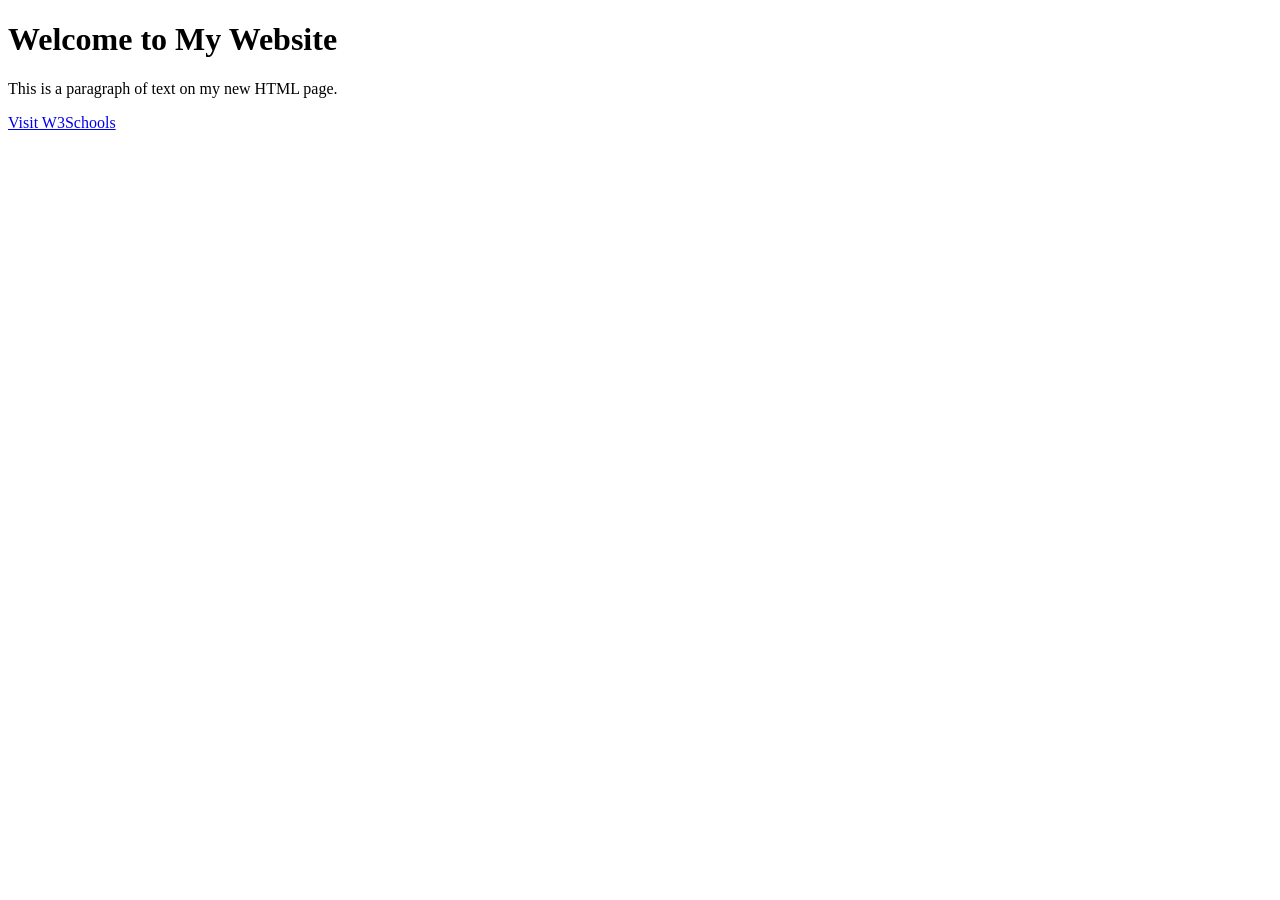
==== index.html @ 77e0a610 "Create index.html" ====
<!DOCTYPE html>
<html lang="en">
<head>
    <meta charset="UTF-8">
    <meta name="viewport" content="width=device-width, initial-scale=1.0">
    <title>My First Web Page</title>
</head>
<body>

    <h1>Welcome to My Website</h1>
    <p>This is a paragraph of text on my new HTML page.</p>
    
    <!-- This is a comment. It won't show up in the browser! -->
    <a href="https://www.w3schools.com" target="_blank">Visit W3Schools</a>

</body>
</html>
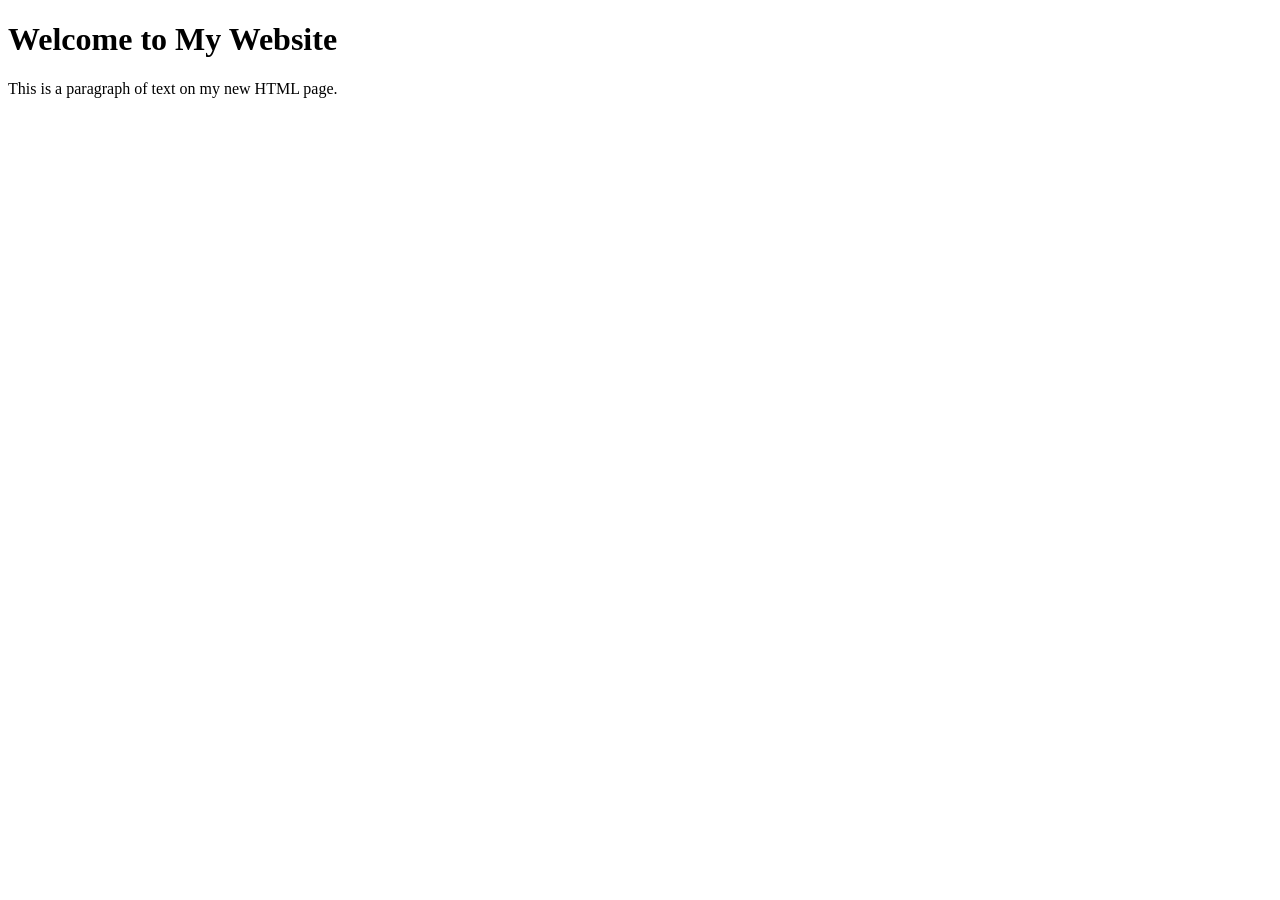
==== commit a4f39610: "Update index.html" ====
--- a/index.html
+++ b/index.html
@@ -11,7 +11,7 @@
     <p>This is a paragraph of text on my new HTML page.</p>
     
     <!-- This is a comment. It won't show up in the browser! -->
-    <a href="https://www.w3schools.com" target="_blank">Visit W3Schools</a>
+    <a href="about.html" target="_blank"Learn ABOUT ME here</a>
 
 </body>
 </html>
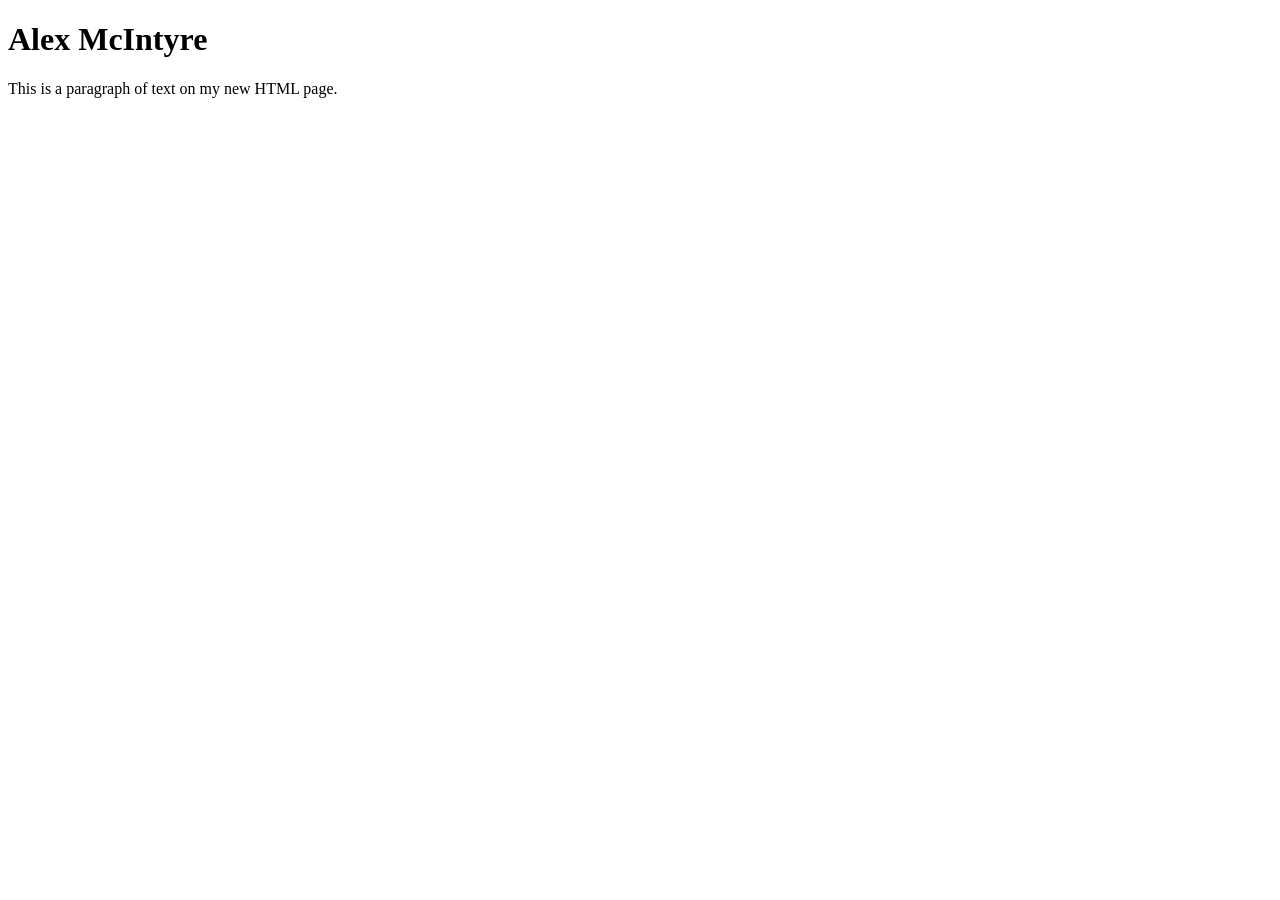
==== commit 52c89042: "Update index.html" ====
--- a/index.html
+++ b/index.html
@@ -3,11 +3,11 @@
 <head>
     <meta charset="UTF-8">
     <meta name="viewport" content="width=device-width, initial-scale=1.0">
-    <title>My First Web Page</title>
+    <title>Alex McIntyre</title>
 </head>
 <body>
 
-    <h1>Welcome to My Website</h1>
+    <h1>Alex McIntyre</h1>
     <p>This is a paragraph of text on my new HTML page.</p>
     
     <!-- This is a comment. It won't show up in the browser! -->
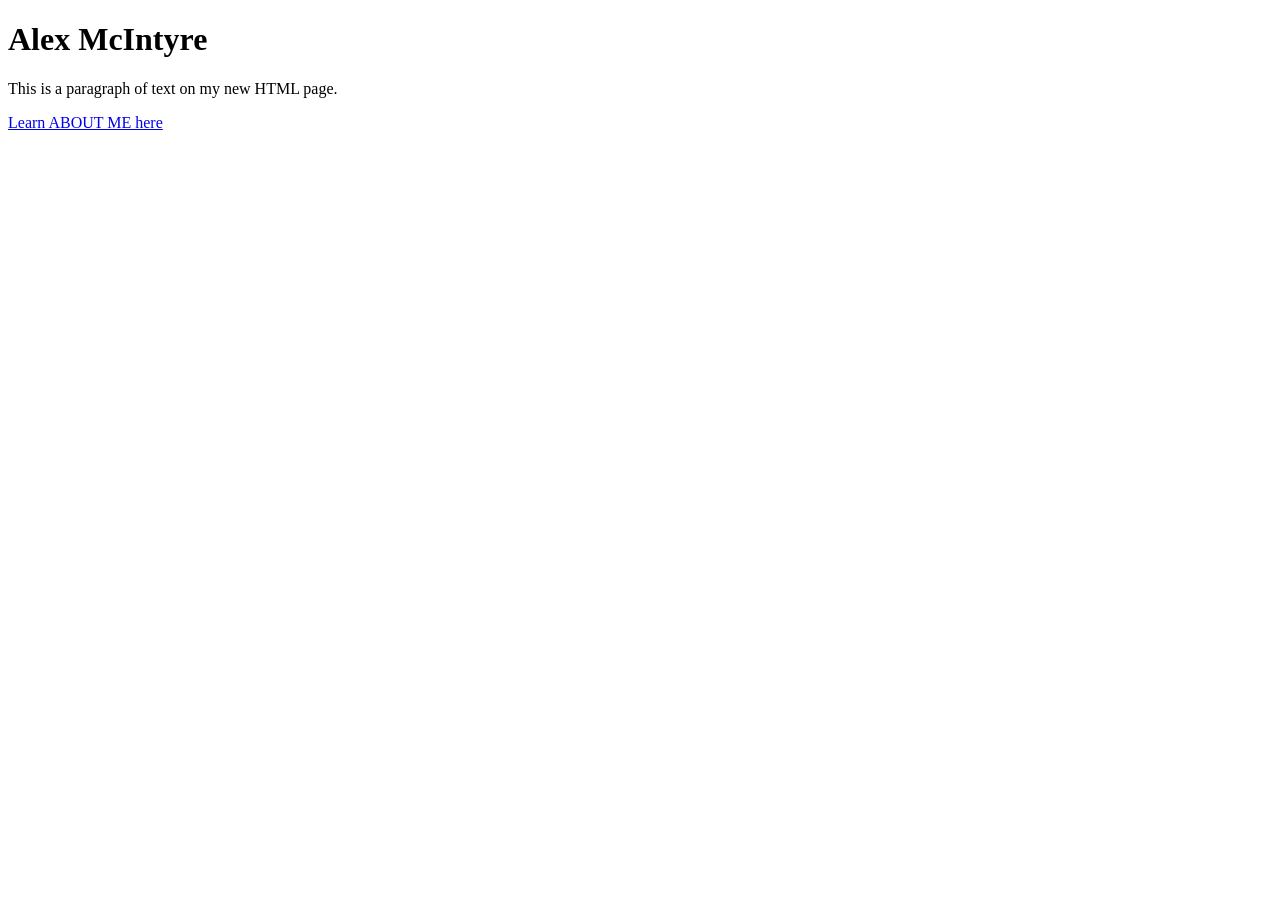
==== commit c5a7bc44: "Update index.html" ====
--- a/index.html
+++ b/index.html
@@ -11,7 +11,7 @@
     <p>This is a paragraph of text on my new HTML page.</p>
     
     <!-- This is a comment. It won't show up in the browser! -->
-    <a href="about.html" target="_blank"Learn ABOUT ME here</a>
+    <a href="about.html" target="_blank">Learn ABOUT ME here</a>
 
 </body>
 </html>
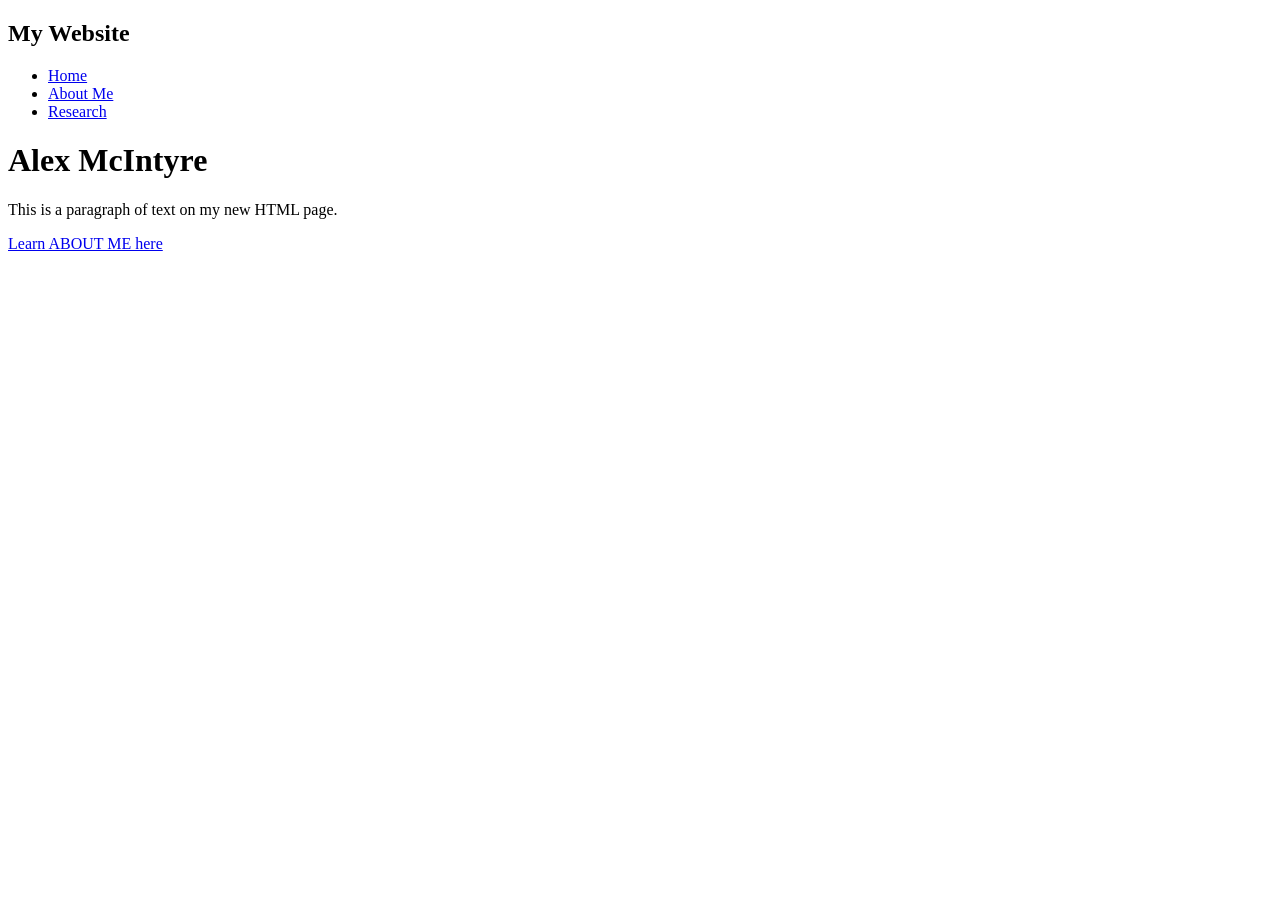
==== commit 1688eac7: "Add files via upload" ====
--- a/index.html
+++ b/index.html
@@ -6,7 +6,15 @@
     <title>Alex McIntyre</title>
 </head>
 <body>
+    <nav>
+        <h2 class="logo">My Website</h2>
 
+        <ul>
+            <li><a href="index.html">Home</a></li>
+            <li><a href="about.html">About Me</a></li>
+            <li><a href="research.html">Research</a></li>
+        </ul>
+    </nav>
     <h1>Alex McIntyre</h1>
     <p>This is a paragraph of text on my new HTML page.</p>
     
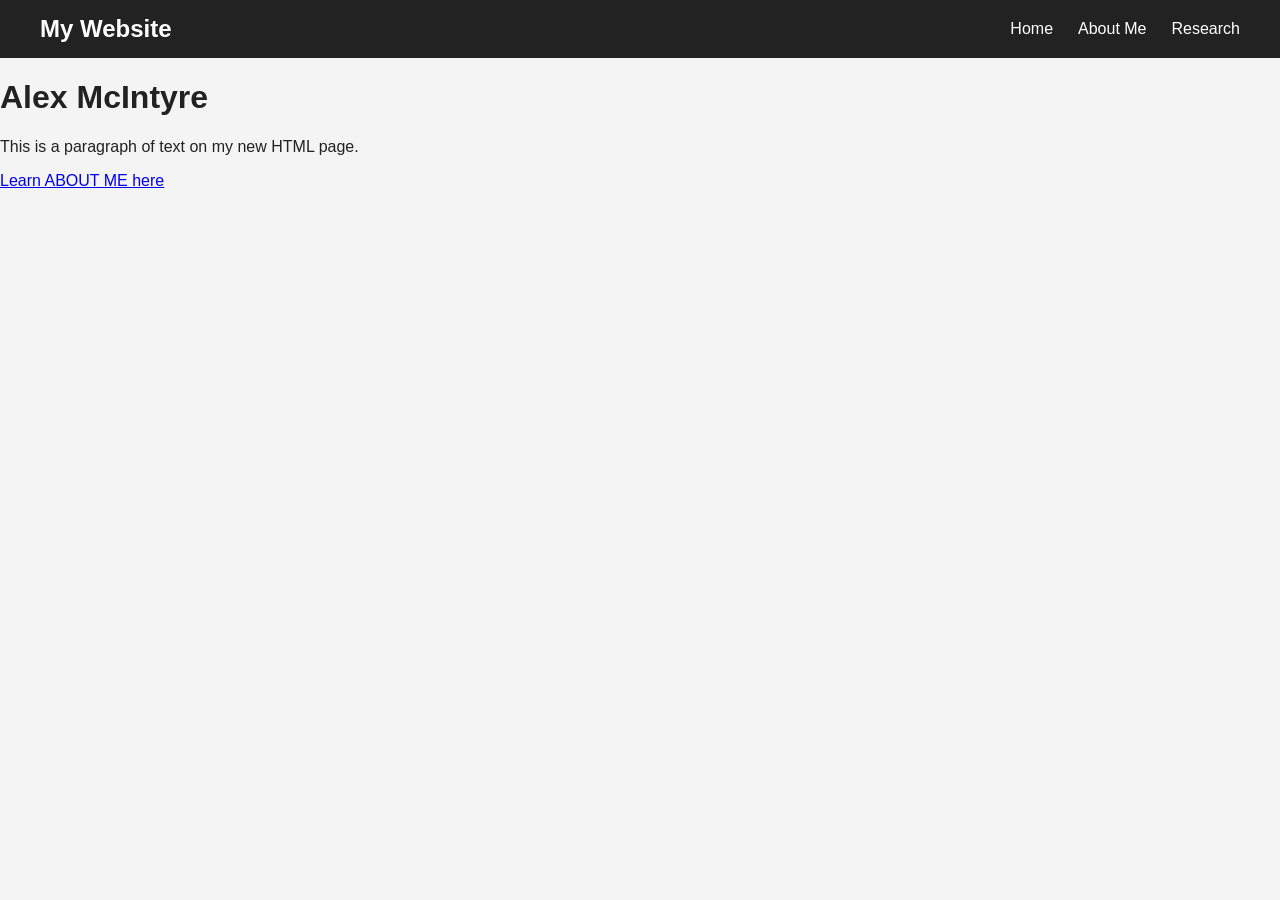
==== commit da8fed69: "Add files via upload" ====
--- a/index.html
+++ b/index.html
@@ -4,6 +4,7 @@
     <meta charset="UTF-8">
     <meta name="viewport" content="width=device-width, initial-scale=1.0">
     <title>Alex McIntyre</title>
+    <link rel="stylesheet" href="style.css">
 </head>
 <body>
     <nav>
--- a/style.css
+++ b/style.css
@@ -0,0 +1,64 @@
+
+/* General page styling */
+body {
+    margin: 0;
+    font-family: Arial, sans-serif;
+    background-color: #f4f4f4;
+    color: #222;
+}
+
+/* Navigation bar */
+nav {
+    background-color: #222;
+    color: white;
+    display: flex;
+    justify-content: space-between;
+    align-items: center;
+    padding: 15px 40px;
+}
+
+.logo {
+    margin: 0;
+}
+
+/* Menu links */
+nav ul {
+    list-style: none;
+    display: flex;
+    gap: 25px;
+    margin: 0;
+    padding: 0;
+}
+
+nav a {
+    color: white;
+    text-decoration: none;
+}
+
+nav a:hover {
+    color: #66ccff;
+}
+
+/* Homepage content */
+main {
+    text-align: center;
+    padding: 100px 20px;
+}
+
+main h1 {
+    font-size: 42px;
+}
+
+.button {
+    display: inline-block;
+    margin-top: 20px;
+    padding: 12px 24px;
+    background-color: #222;
+    color: white;
+    text-decoration: none;
+    border-radius: 5px;
+}
+
+.button:hover {
+    background-color: #444;
+}
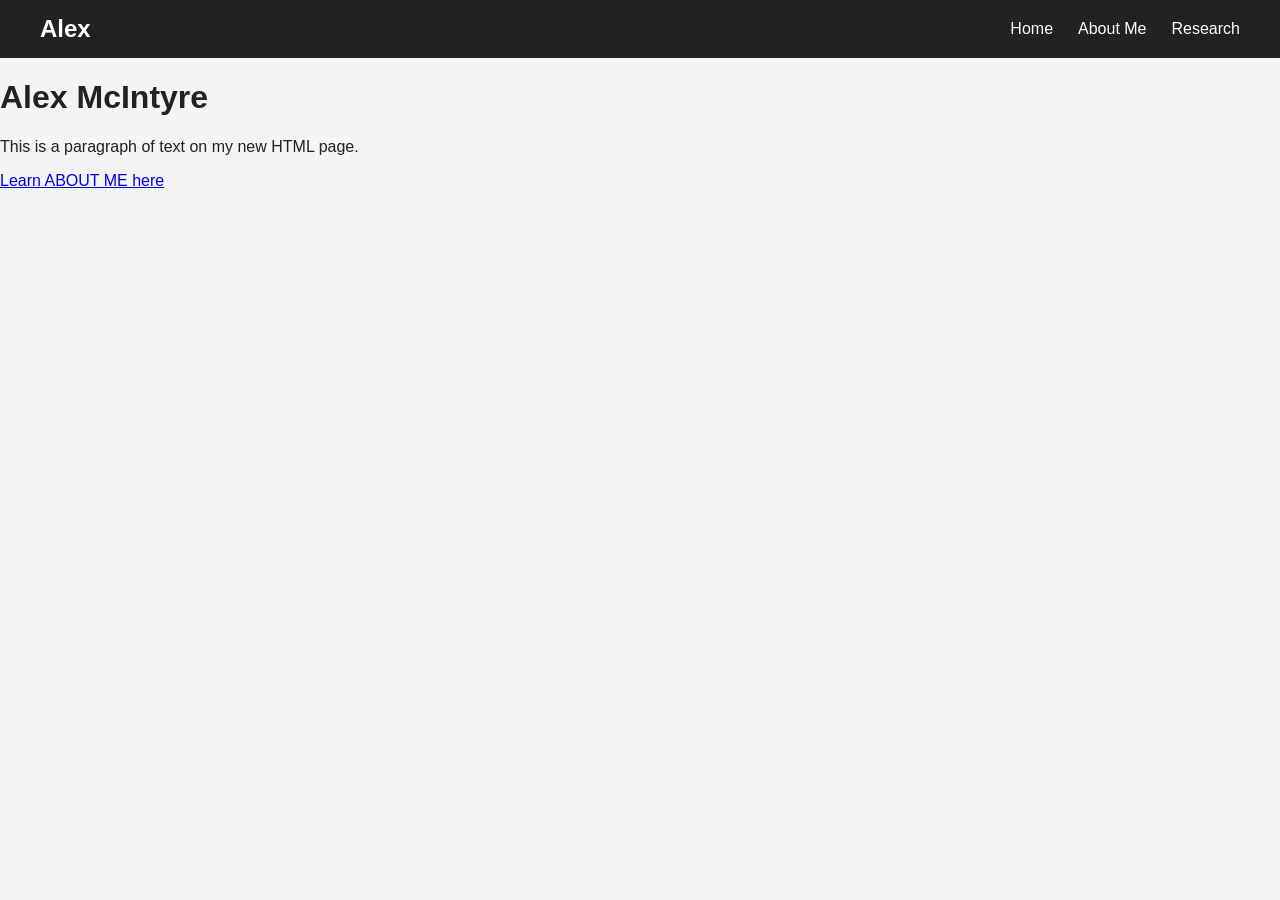
==== commit b25ae9fb: "Add files via upload" ====
--- a/index.html
+++ b/index.html
@@ -8,7 +8,7 @@
 </head>
 <body>
     <nav>
-        <h2 class="logo">My Website</h2>
+        <h2 class="logo">Alex</h2>
 
         <ul>
             <li><a href="index.html">Home</a></li>
